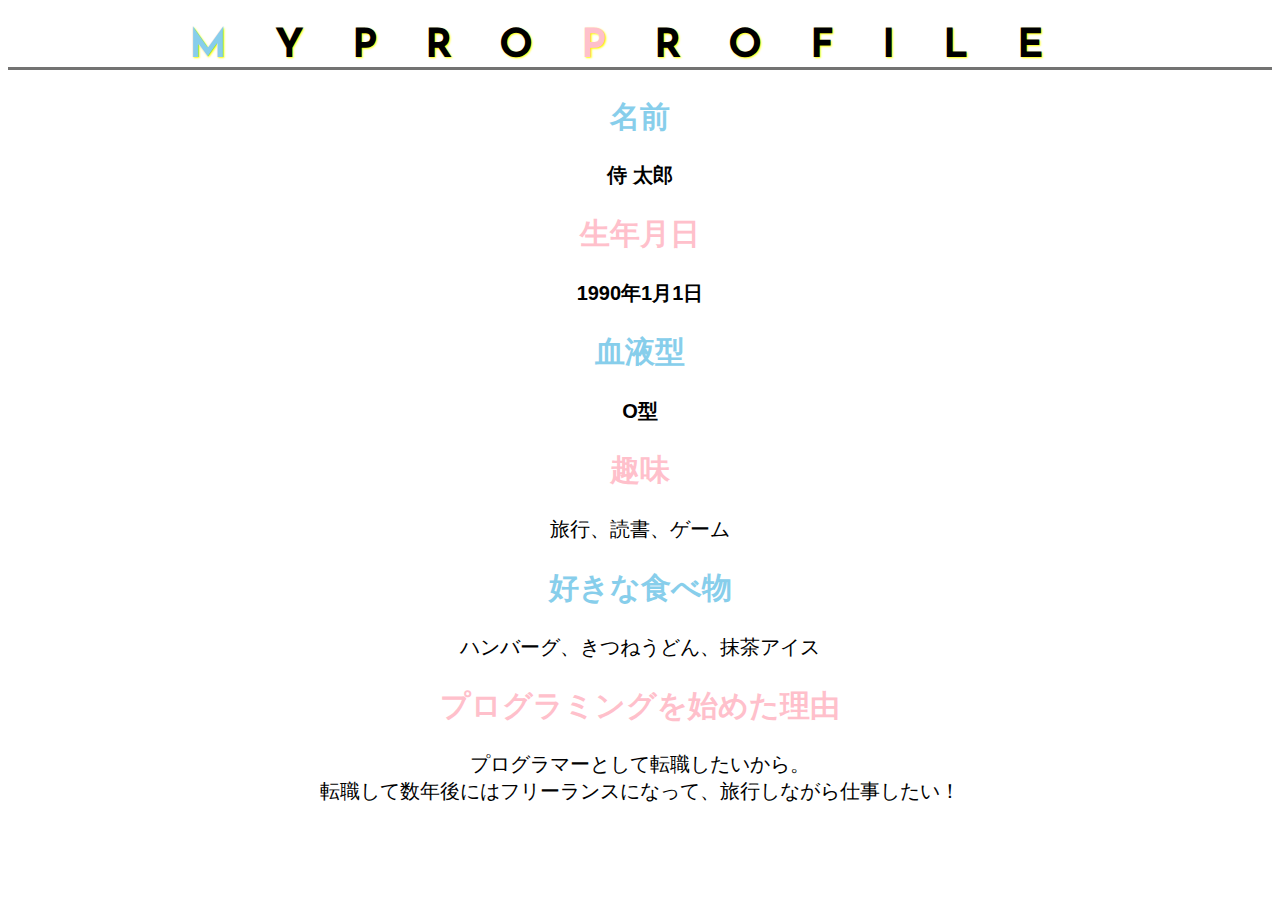
==== kadai_014/kadai_014.html @ 05ff7ad3 "Add files via upload" ====
<!DOCTYPE html>
<html>
    <head>
        <title>14章課題</title>
        <meta name="description" content="このページは14章課題です。">
        <meta charset="UTF-8">
        <link rel="stylesheet" href="style.css">

    </head>
    <body>
        <h1>
          <span class="sky-blue">M</span>YPRO<span class="rgb">P</span>ROFILE
          <!--ここでGoogleフォント--> 
          <link rel="preconnect" href="https://fonts.googleapis.com">
<link rel="preconnect" href="https://fonts.gstatic.com" crossorigin>
<link href="https://fonts.googleapis.com/css2?family=Josefin+Sans&display=swap" rel="stylesheet">            
        </h1>
        <div class="info">
        <h2 id="sky-blue">名前</h2>
        <p>侍 太郎</p>
        <h2 id="rgb">生年月日</h2>
        <P>1990年1月1日</P>
        <h2 id="sky-blue">血液型</h2>
        <p>O型</p>
        </div>
        <h2 id="rgb">趣味</h2>
        <p>旅行、読書、ゲーム</p>
        <h2 id="sky-blue">好きな食べ物</h2>
        <p>ハンバーグ、きつねうどん、抹茶アイス</p>
        <h2 id="rgb">プログラミングを始めた理由</h2>
        <p>プログラマーとして転職したいから。<br>転職して数年後にはフリーランスになって、旅行しながら仕事したい！</p>
    </body>
</html>
---- kadai_014/style.css ----
head{
  text-align: center
}

body{
    font-family: "Arial", "Meiryo", sans-serif;
    font-size: 20px;
    text-align: center
    }

h1{
  font-size: 2em;
  font-family: 'Josefin Sans';
  letter-spacing: 1.2em;
  border-bottom: solid 3px rgb(115,115,114);
  text-shadow: 1px 1px 2px yellow;
  // <uniquifier>: Use a unique and descriptive class name

.josefin-sans-<uniquifier> {
  font-family: "Josefin Sans", sans-serif;
  font-optical-sizing: auto;
  font-weight: 400;
  font-style: normal;
}
}


.info p {
  font-weight: bold;
}

.sky-blue {
    color: skyblue
  }
  
  .rgb {
    color: rgb(255,192,203)
  }

  #sky-blue {
    color: skyblue 
  }

 #rgb {
  color: rgb(255,192,203)
}
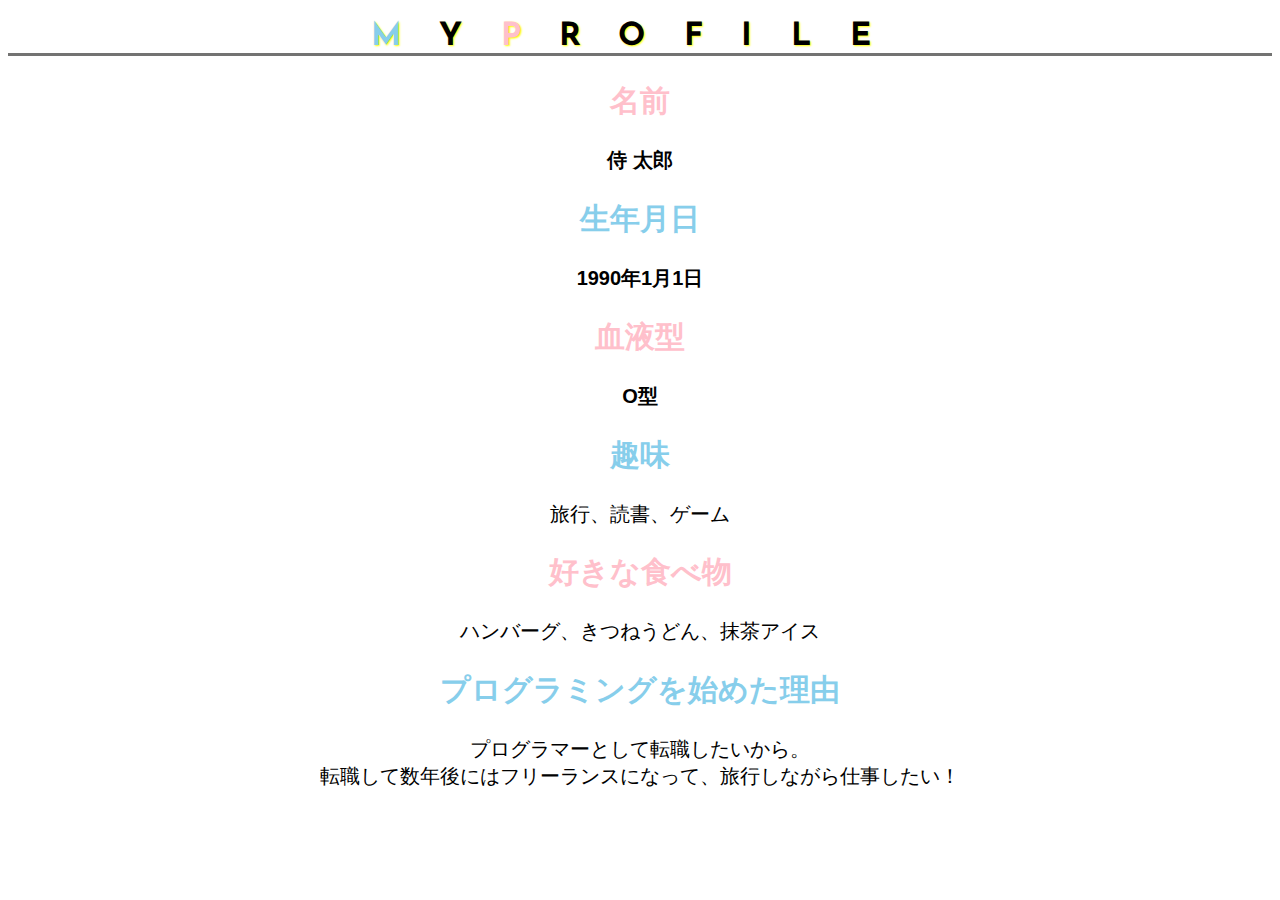
==== commit 9e836142: "Add files via upload" ====
--- a/kadai_014/kadai_014.html
+++ b/kadai_014/kadai_014.html
@@ -9,25 +9,25 @@
     </head>
     <body>
         <h1>
-          <span class="sky-blue">M</span>YPRO<span class="rgb">P</span>ROFILE
+          <span class="sky-blue">M</span>Y<span class="rgb">P</span>ROFILE
           <!--ここでGoogleフォント--> 
           <link rel="preconnect" href="https://fonts.googleapis.com">
 <link rel="preconnect" href="https://fonts.gstatic.com" crossorigin>
 <link href="https://fonts.googleapis.com/css2?family=Josefin+Sans&display=swap" rel="stylesheet">            
         </h1>
         <div class="info">
-        <h2 id="sky-blue">名前</h2>
+        <h2 id="rgb">名前</h2>
         <p>侍 太郎</p>
-        <h2 id="rgb">生年月日</h2>
+        <h2 id="sky-blue">生年月日</h2>
         <P>1990年1月1日</P>
-        <h2 id="sky-blue">血液型</h2>
+        <h2 id="rgb">血液型</h2>
         <p>O型</p>
         </div>
-        <h2 id="rgb">趣味</h2>
+        <h2 id="sky-blue">趣味</h2>
         <p>旅行、読書、ゲーム</p>
-        <h2 id="sky-blue">好きな食べ物</h2>
+        <h2 id="rgb">好きな食べ物</h2>
         <p>ハンバーグ、きつねうどん、抹茶アイス</p>
-        <h2 id="rgb">プログラミングを始めた理由</h2>
+        <h2 id="sky-blue">プログラミングを始めた理由</h2>
         <p>プログラマーとして転職したいから。<br>転職して数年後にはフリーランスになって、旅行しながら仕事したい！</p>
     </body>
 </html>--- a/kadai_014/style.css
+++ b/kadai_014/style.css
@@ -1,27 +1,26 @@
-head{
-  text-align: center
+head {
+  text-align: center;
 }
 
-body{
-    font-family: "Arial", "Meiryo", sans-serif;
-    font-size: 20px;
-    text-align: center
-    }
+body {
+  font-family: "Arial", "Meiryo", sans-serif;
+  font-size: 20px;
+  text-align: center;
+}
 
-h1{
-  font-size: 2em;
+h1 {
+  font-size: 2rem;
   font-family: 'Josefin Sans';
   letter-spacing: 1.2em;
   border-bottom: solid 3px rgb(115,115,114);
   text-shadow: 1px 1px 2px yellow;
-  // <uniquifier>: Use a unique and descriptive class name
+}
 
-.josefin-sans-<uniquifier> {
+.josefin-sans-uniquifier {
   font-family: "Josefin Sans", sans-serif;
   font-optical-sizing: auto;
   font-weight: 400;
   font-style: normal;
-}
 }
 
 
@@ -30,17 +29,17 @@
 }
 
 .sky-blue {
-    color: skyblue
-  }
+  color: skyblue
+}
   
-  .rgb {
-    color: rgb(255,192,203)
-  }
+.rgb {
+  color: rgb(255,192,203)
+}
 
-  #sky-blue {
-    color: skyblue 
-  }
+#sky-blue {
+  color: skyblue 
+}
 
- #rgb {
+#rgb {
   color: rgb(255,192,203)
 }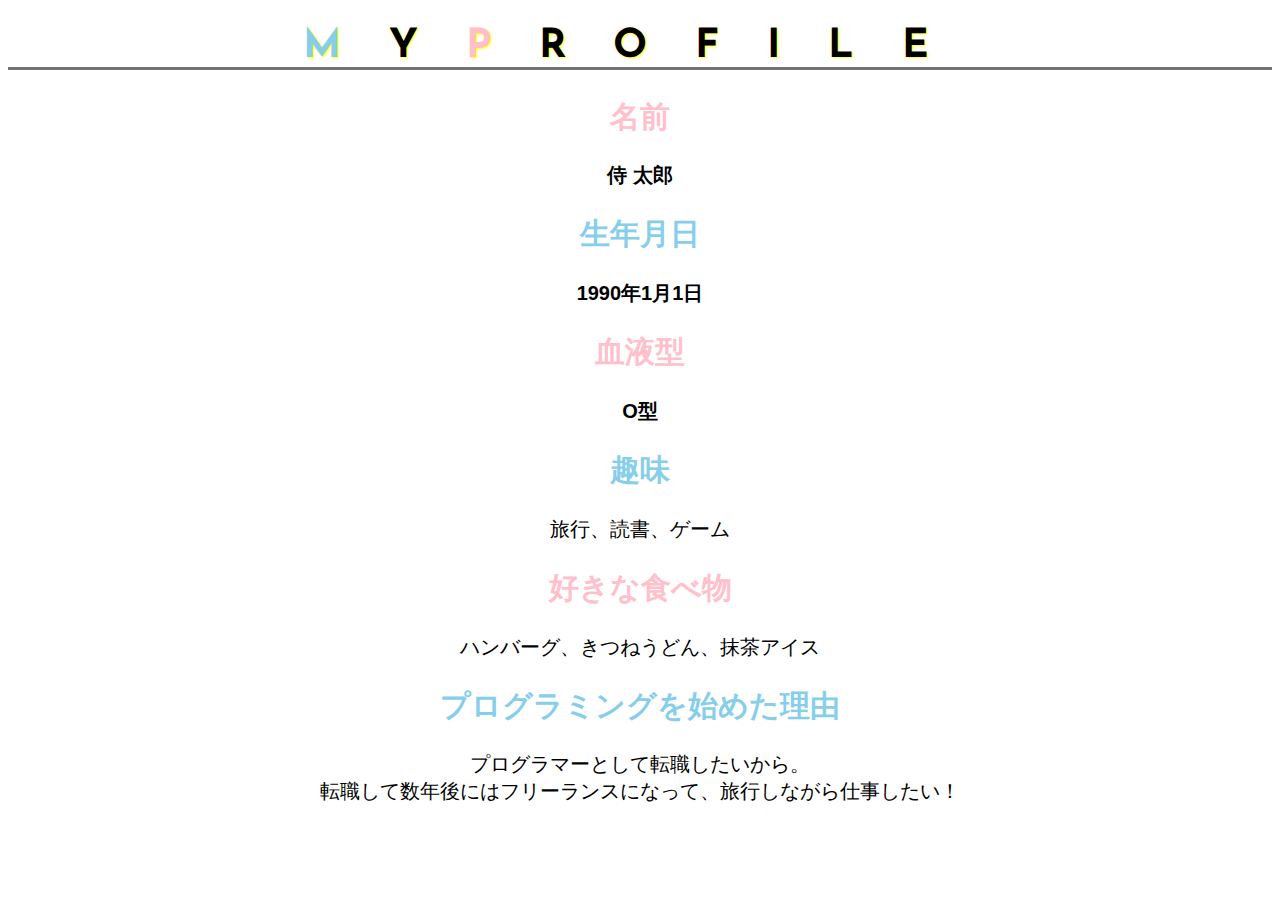
==== commit 387ca193: "Add files via upload" ====
--- a/kadai_014/kadai_014.html
+++ b/kadai_014/kadai_014.html
@@ -4,16 +4,16 @@
         <title>14章課題</title>
         <meta name="description" content="このページは14章課題です。">
         <meta charset="UTF-8">
+        <link rel="stylesheet" href="web-font.css">
+        <link rel="preconnect" href="https://fonts.googleapis.com">
+        <link rel="preconnect" href="https://fonts.gstatic.com" crossorigin>
+        <link href="https://fonts.googleapis.com/css2?family=Josefin+Sans:ital@0;1&display=swap" rel="stylesheet">
         <link rel="stylesheet" href="style.css">
 
     </head>
     <body>
         <h1>
           <span class="sky-blue">M</span>Y<span class="rgb">P</span>ROFILE
-          <!--ここでGoogleフォント--> 
-          <link rel="preconnect" href="https://fonts.googleapis.com">
-<link rel="preconnect" href="https://fonts.gstatic.com" crossorigin>
-<link href="https://fonts.googleapis.com/css2?family=Josefin+Sans&display=swap" rel="stylesheet">            
         </h1>
         <div class="info">
         <h2 id="rgb">名前</h2>
--- a/kadai_014/web-font.css
+++ b/kadai_014/web-font.css
@@ -0,0 +1,7 @@
+.josefin-sans-uniquifier {
+  font-family: "Josefin Sans", sans-serif;
+  font-optical-sizing: auto;
+  font-weight: 400;
+  font-style: normal;
+}
+  --- a/kadai_014/style.css
+++ b/kadai_014/style.css
@@ -1,10 +1,13 @@
+html {
+  font-size: 20px;
+}
+
 head {
   text-align: center;
 }
 
 body {
   font-family: "Arial", "Meiryo", sans-serif;
-  font-size: 20px;
   text-align: center;
 }
 
@@ -16,12 +19,6 @@
   text-shadow: 1px 1px 2px yellow;
 }
 
-.josefin-sans-uniquifier {
-  font-family: "Josefin Sans", sans-serif;
-  font-optical-sizing: auto;
-  font-weight: 400;
-  font-style: normal;
-}
 
 
 .info p {
